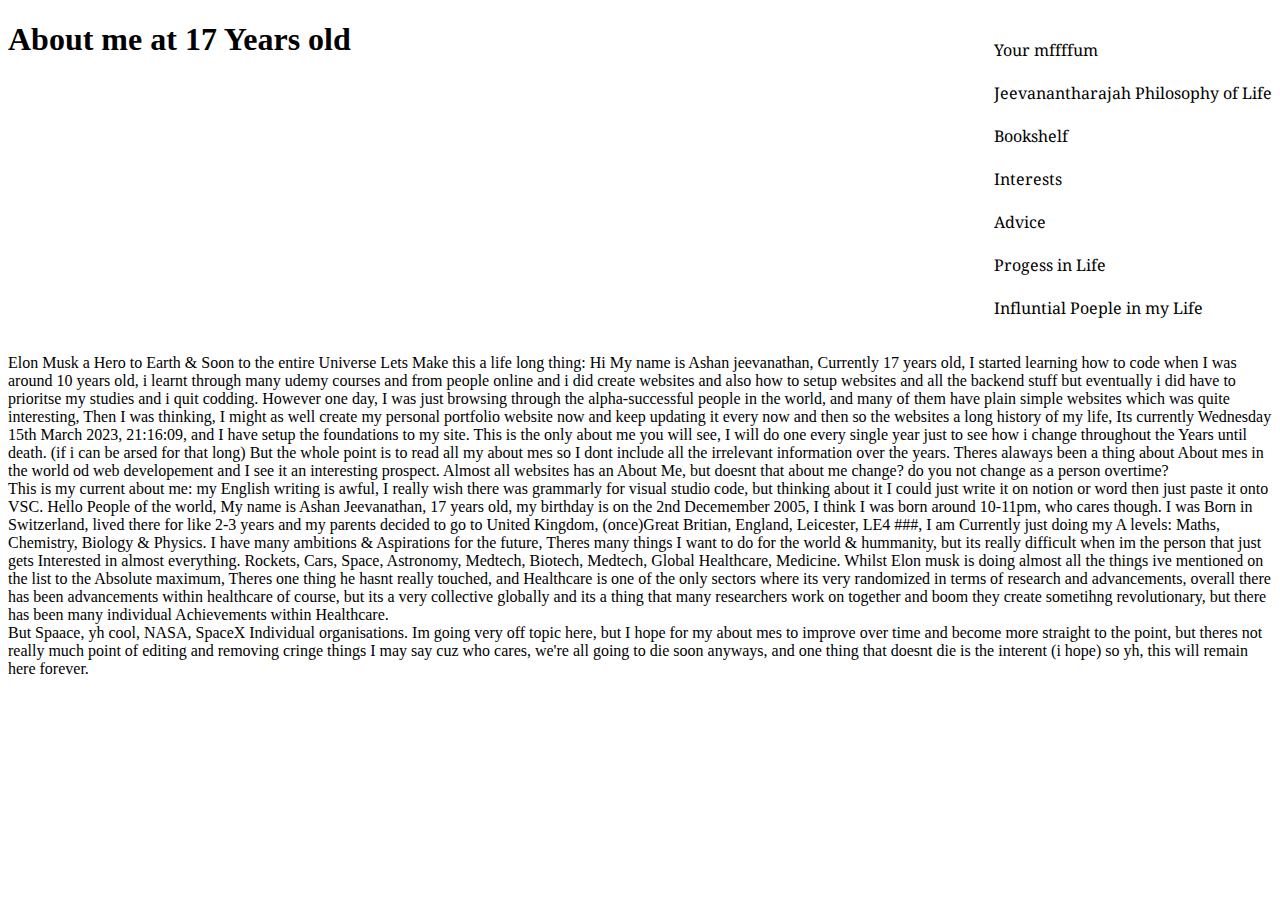
==== index.html @ a81e8d18 "V1" ====
<!DOCTYPE html>

<html lang="en">
<head>
  <style>
   
    </style>
  <meta charset="UTF-8">
  <meta http-equiv="X-UA-Compatible" content="IE=edge">
  <meta name="viewport" content="width=device-width, initial-scale=1.0">
  <title>Jeevanantharajah</title>
  <link rel="stylesheet" href="./style.css" >
  <link rel="preconnect" href="https://fonts.googleapis.com">
  <link rel="preconnect" href="https://fonts.gstatic.com" crossorigin>
  <link href="https://fonts.googleapis.com/css2?family=Roboto:wght@100&display=swap" rel="stylesheet"> 
  <link href="https://fonts.googleapis.com/css2?family=Noto+Serif+Lao:wght@300&display=swap" rel="stylesheet">


</head>
  
<body>

<div class="nav">


    <ul href="index/html" class="Home">Your mffffum</ul>
    <ul href="" class="Philosophy">Jeevanantharajah Philosophy of Life</ul>
    <ul href="" class="Bookshelf">Bookshelf</ul>
    <ul href="" class="Interests">Interests</ul>
    <ul href="" class="">Advice</ul>
    <ul href="" class="">Progess in Life</ul>
    <ul href="" class="">Influntial Poeple in my Life</ul>
    <ul href="" class=""></ul>
    <ul href="" class=""></ul>
</div>



<div class="about-section">

<div class="about">
<h1>About me at 17 Years old</h1>
<p class="aboutme17">
  Elon Musk a Hero to Earth & Soon to the entire Universe
Lets Make this a life long thing:
Hi My name is Ashan jeevanathan, Currently 17 years old, I started learning how to code when I was around 10 years old, 
i learnt through many udemy courses and from people online 
and i did create websites and also how to setup websites and all the backend stuff but eventually i did have to prioritse my studies and i quit codding.
However one day, I was just browsing through the alpha-successful people in the world, and many of them have plain simple websites which was quite interesting,
Then I was thinking, I might as well create my personal portfolio website now and keep updating it every now and then so the websites a long history of my life,
Its currently Wednesday 15th March 2023, 21:16:09, and I have setup the foundations to my site.
This is the only about me you will see, I will do one every single year just to see how i change throughout the Years until death. (if i can be arsed for that long)
But the whole point is to read all my about mes so I dont include all the irrelevant information over the years.
Theres alaways been a thing about About mes in the world od web developement and I see it an interesting prospect.
Almost all websites has an About Me, but doesnt that about me change? do you not change as a person overtime?
<br>
This is my current about me: 
my English writing is awful, I really wish there was grammarly for visual studio code, but thinking about it I could just write it on notion or word then just paste it onto VSC.
Hello People of the world, My name is Ashan Jeevanathan, 17 years old, my birthday is on the 2nd Decemember 2005, I think I was born around 10-11pm, who cares though.
I was Born in Switzerland, lived there for like 2-3 years and my parents decided to go to United Kingdom, (once)Great Britian, England, Leicester, LE4 ###, 
I am Currently just doing my A levels: Maths, Chemistry, Biology & Physics.
I have many ambitions & Aspirations for the future, Theres many things I want to do for the world & hummanity, but its really difficult when im the person that 
just gets Interested in almost everything. Rockets, Cars, Space, Astronomy, Medtech, Biotech, Medtech, Global Healthcare, Medicine.
Whilst Elon musk is doing almost all the things ive mentioned on the list to the Absolute maximum, Theres one thing he hasnt really touched, and Healthcare is one of the only sectors 
where its very randomized in terms of research and advancements, overall there has been advancements within healthcare of course, but its a very collective globally and its a thing that many researchers 
work on together and boom they create sometihng revolutionary, but there has been many individual Achievements within Healthcare. <br> But Spaace, yh cool, NASA, SpaceX Individual organisations.
Im going very off topic here, but I hope for my about mes to improve over time and become more straight to the point, but theres not really much point of editing and removing cringe things I may say cuz who cares, we're all 
going to die soon anyways, and one thing that doesnt die is the interent (i hope) so yh, this will remain here forever.



</p>

</div>


</div>









</body>
---- style.css ----
*body{

    font-family: 'Roboto', sans-serif;


}


.nav{
    
    font-family: 'Noto Serif Lao', serif;
float: right;

}

.aboutme17{
float: left;
    
}
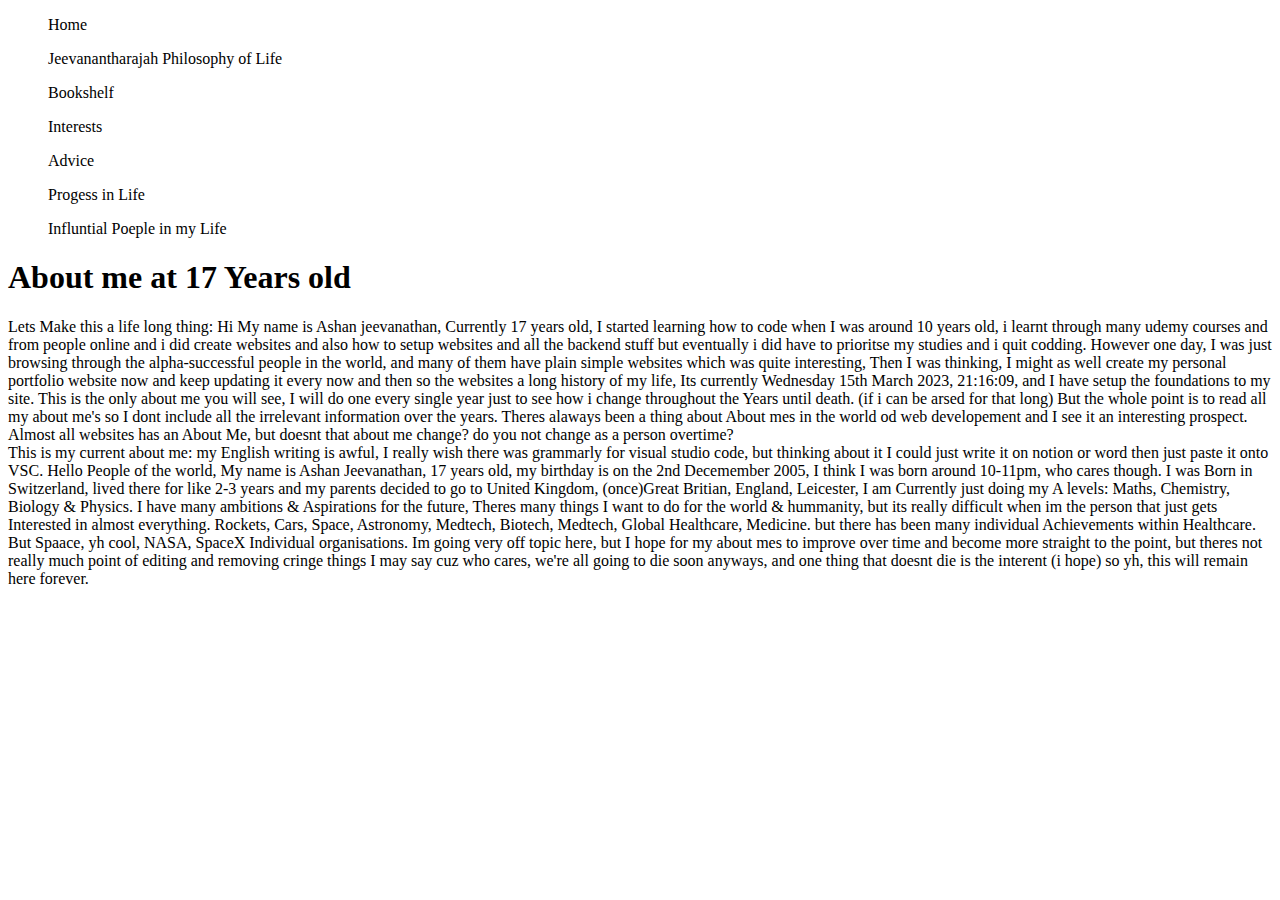
==== commit ad6365fa: "Update index.html" ====
--- a/index.html
+++ b/index.html
@@ -8,14 +8,7 @@
   <meta charset="UTF-8">
   <meta http-equiv="X-UA-Compatible" content="IE=edge">
   <meta name="viewport" content="width=device-width, initial-scale=1.0">
-  <title>Jeevanantharajah</title>
-  <link rel="stylesheet" href="./style.css" >
-  <link rel="preconnect" href="https://fonts.googleapis.com">
-  <link rel="preconnect" href="https://fonts.gstatic.com" crossorigin>
-  <link href="https://fonts.googleapis.com/css2?family=Roboto:wght@100&display=swap" rel="stylesheet"> 
-  <link href="https://fonts.googleapis.com/css2?family=Noto+Serif+Lao:wght@300&display=swap" rel="stylesheet">
-
-
+  <title>AJ's Homepage</title>
 </head>
   
 <body>
@@ -23,7 +16,7 @@
 <div class="nav">
 
 
-    <ul href="index/html" class="Home">Your mffffum</ul>
+    <ul href="index/html" class="Home">Home</ul>
     <ul href="" class="Philosophy">Jeevanantharajah Philosophy of Life</ul>
     <ul href="" class="Bookshelf">Bookshelf</ul>
     <ul href="" class="Interests">Interests</ul>
@@ -41,32 +34,28 @@
 <div class="about">
 <h1>About me at 17 Years old</h1>
 <p class="aboutme17">
-  Elon Musk a Hero to Earth & Soon to the entire Universe
 Lets Make this a life long thing:
 Hi My name is Ashan jeevanathan, Currently 17 years old, I started learning how to code when I was around 10 years old, 
-i learnt through many udemy courses and from people online 
+i learnt through many udemy courses and from people online
 and i did create websites and also how to setup websites and all the backend stuff but eventually i did have to prioritse my studies and i quit codding.
 However one day, I was just browsing through the alpha-successful people in the world, and many of them have plain simple websites which was quite interesting,
 Then I was thinking, I might as well create my personal portfolio website now and keep updating it every now and then so the websites a long history of my life,
 Its currently Wednesday 15th March 2023, 21:16:09, and I have setup the foundations to my site.
 This is the only about me you will see, I will do one every single year just to see how i change throughout the Years until death. (if i can be arsed for that long)
-But the whole point is to read all my about mes so I dont include all the irrelevant information over the years.
+But the whole point is to read all my about me's so I dont include all the irrelevant information over the years.
 Theres alaways been a thing about About mes in the world od web developement and I see it an interesting prospect.
 Almost all websites has an About Me, but doesnt that about me change? do you not change as a person overtime?
 <br>
 This is my current about me: 
 my English writing is awful, I really wish there was grammarly for visual studio code, but thinking about it I could just write it on notion or word then just paste it onto VSC.
 Hello People of the world, My name is Ashan Jeevanathan, 17 years old, my birthday is on the 2nd Decemember 2005, I think I was born around 10-11pm, who cares though.
-I was Born in Switzerland, lived there for like 2-3 years and my parents decided to go to United Kingdom, (once)Great Britian, England, Leicester, LE4 ###, 
+I was Born in Switzerland, lived there for like 2-3 years and my parents decided to go to United Kingdom, (once)Great Britian, England, Leicester,
 I am Currently just doing my A levels: Maths, Chemistry, Biology & Physics.
 I have many ambitions & Aspirations for the future, Theres many things I want to do for the world & hummanity, but its really difficult when im the person that 
 just gets Interested in almost everything. Rockets, Cars, Space, Astronomy, Medtech, Biotech, Medtech, Global Healthcare, Medicine.
-Whilst Elon musk is doing almost all the things ive mentioned on the list to the Absolute maximum, Theres one thing he hasnt really touched, and Healthcare is one of the only sectors 
-where its very randomized in terms of research and advancements, overall there has been advancements within healthcare of course, but its a very collective globally and its a thing that many researchers 
-work on together and boom they create sometihng revolutionary, but there has been many individual Achievements within Healthcare. <br> But Spaace, yh cool, NASA, SpaceX Individual organisations.
+ but there has been many individual Achievements within Healthcare. <br> But Spaace, yh cool, NASA, SpaceX Individual organisations.
 Im going very off topic here, but I hope for my about mes to improve over time and become more straight to the point, but theres not really much point of editing and removing cringe things I may say cuz who cares, we're all 
 going to die soon anyways, and one thing that doesnt die is the interent (i hope) so yh, this will remain here forever.
-
 
 
 </p>
@@ -84,4 +73,4 @@
 
 
 
-</body>+</body>
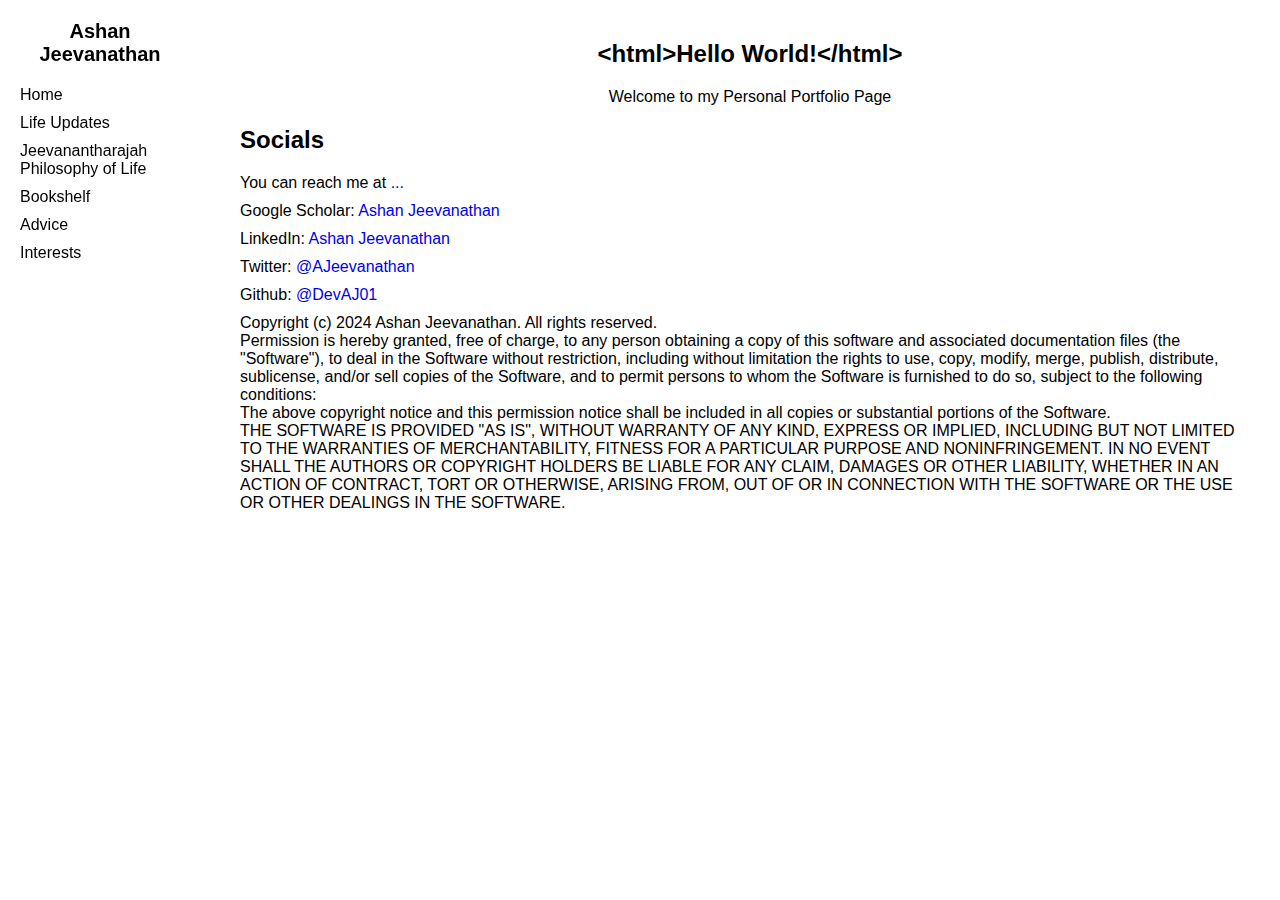
==== commit 5b8d9ff7: "V1.01" ====
--- a/index.html
+++ b/index.html
@@ -1,76 +1,80 @@
 <!DOCTYPE html>
-
 <html lang="en">
 <head>
-  <style>
+    <meta charset="UTF-8">
+    <meta name="viewport" content="width=device-width, initial-scale=1.0">
+    <title>Home</title>
+    <link rel="stylesheet" href="./style.css">
+</head>
+<body>
+    <div class="navbar">
+        <h2>Ashan Jeevanathan</h2>
+        <nav>
+            <ul>
+              <li><a href="./index.html">Home</a></li>
+              <li><a href="./lifeupdates.html">Life Updates</a></li>
+              <li><a href="./philosophy.html">Jeevanantharajah Philosophy of Life</a></li>
+              <li><a href="./bookshelf.html">Bookshelf</a></li>
+              <li><a href="./advice.html">Advice</a></li>
+              <li><a href="./interests.html">Interests</a></li>
+              <li><a href="./"></a></li>
+              <li><a href="./"></a></li>
+              <li><a href="./"></a></li>
+            </ul>
+        </nav>
+    </div>
+    <div class="content">
+        <section id="home">
+            <h1 > <p>&lt;html&gt;Hello World!&lt;/html&gt;</p>	</h1>
+            <p>Welcome to my Personal Portfolio Page </p>
+            
+        </section>
+
+        <section id="contact">
+          <h1>Socials</h1>
+          <p>You can reach me at <a href="mailto:your-email@example.com">...</a></p>
+          <p>Google Scholar: <a href="https://scholar.google.com/citations?hl=en&user=-VHADyUAAAAJ">Ashan Jeevanathan</a></p>
+          <p>LinkedIn: <a href="https://www.linkedin.com/in/ashan-jeevanathan/">Ashan Jeevanathan</a></p>
+          <p>Twitter: <a href="https://x.com/AJeevanathan">@AJeevanathan</a></p>
+          <p>Github: <a href="https://github.com/DevAJ01">@DevAJ01</a></p>
+      </section>
+    
+     
+
    
-    </style>
-  <meta charset="UTF-8">
-  <meta http-equiv="X-UA-Compatible" content="IE=edge">
-  <meta name="viewport" content="width=device-width, initial-scale=1.0">
-  <title>AJ's Homepage</title>
-</head>
-  
-<body>
-
-<div class="nav">
-
-
-    <ul href="index/html" class="Home">Home</ul>
-    <ul href="" class="Philosophy">Jeevanantharajah Philosophy of Life</ul>
-    <ul href="" class="Bookshelf">Bookshelf</ul>
-    <ul href="" class="Interests">Interests</ul>
-    <ul href="" class="">Advice</ul>
-    <ul href="" class="">Progess in Life</ul>
-    <ul href="" class="">Influntial Poeple in my Life</ul>
-    <ul href="" class=""></ul>
-    <ul href="" class=""></ul>
-</div>
 
 
 
-<div class="about-section">
+  
 
-<div class="about">
-<h1>About me at 17 Years old</h1>
-<p class="aboutme17">
-Lets Make this a life long thing:
-Hi My name is Ashan jeevanathan, Currently 17 years old, I started learning how to code when I was around 10 years old, 
-i learnt through many udemy courses and from people online
-and i did create websites and also how to setup websites and all the backend stuff but eventually i did have to prioritse my studies and i quit codding.
-However one day, I was just browsing through the alpha-successful people in the world, and many of them have plain simple websites which was quite interesting,
-Then I was thinking, I might as well create my personal portfolio website now and keep updating it every now and then so the websites a long history of my life,
-Its currently Wednesday 15th March 2023, 21:16:09, and I have setup the foundations to my site.
-This is the only about me you will see, I will do one every single year just to see how i change throughout the Years until death. (if i can be arsed for that long)
-But the whole point is to read all my about me's so I dont include all the irrelevant information over the years.
-Theres alaways been a thing about About mes in the world od web developement and I see it an interesting prospect.
-Almost all websites has an About Me, but doesnt that about me change? do you not change as a person overtime?
-<br>
-This is my current about me: 
-my English writing is awful, I really wish there was grammarly for visual studio code, but thinking about it I could just write it on notion or word then just paste it onto VSC.
-Hello People of the world, My name is Ashan Jeevanathan, 17 years old, my birthday is on the 2nd Decemember 2005, I think I was born around 10-11pm, who cares though.
-I was Born in Switzerland, lived there for like 2-3 years and my parents decided to go to United Kingdom, (once)Great Britian, England, Leicester,
-I am Currently just doing my A levels: Maths, Chemistry, Biology & Physics.
-I have many ambitions & Aspirations for the future, Theres many things I want to do for the world & hummanity, but its really difficult when im the person that 
-just gets Interested in almost everything. Rockets, Cars, Space, Astronomy, Medtech, Biotech, Medtech, Global Healthcare, Medicine.
- but there has been many individual Achievements within Healthcare. <br> But Spaace, yh cool, NASA, SpaceX Individual organisations.
-Im going very off topic here, but I hope for my about mes to improve over time and become more straight to the point, but theres not really much point of editing and removing cringe things I may say cuz who cares, we're all 
-going to die soon anyways, and one thing that doesnt die is the interent (i hope) so yh, this will remain here forever.
+      <footer>
+        <p>
+          Copyright (c) 2024 Ashan Jeevanathan. All rights reserved.
+      <br>
+      Permission is hereby granted, free of charge, to any person obtaining a copy
+      of this software and associated documentation files (the "Software"), to deal
+      in the Software without restriction, including without limitation the rights
+      to use, copy, modify, merge, publish, distribute, sublicense, and/or sell
+      copies of the Software, and to permit persons to whom the Software is
+      furnished to do so, subject to the following conditions:
+      <br>
+      The above copyright notice and this permission notice shall be included in
+      all copies or substantial portions of the Software.
+      <br>
+      THE SOFTWARE IS PROVIDED "AS IS", WITHOUT WARRANTY OF ANY KIND, EXPRESS OR
+      IMPLIED, INCLUDING BUT NOT LIMITED TO THE WARRANTIES OF MERCHANTABILITY,
+      FITNESS FOR A PARTICULAR PURPOSE AND NONINFRINGEMENT. IN NO EVENT SHALL THE
+      AUTHORS OR COPYRIGHT HOLDERS BE LIABLE FOR ANY CLAIM, DAMAGES OR OTHER
+      LIABILITY, WHETHER IN AN ACTION OF CONTRACT, TORT OR OTHERWISE, ARISING FROM,
+      OUT OF OR IN CONNECTION WITH THE SOFTWARE OR THE USE OR OTHER DEALINGS IN
+      THE SOFTWARE.
+      
+        </p>
+      </footer>
+
+</body>
 
 
-</p>
+</html>
 
-</div>
-
-
-</div>
-
-
-
-
-
-
-
-
-
-</body>
+  --- a/style.css
+++ b/style.css
@@ -0,0 +1,91 @@
+body {
+    font-family: "Myriad Pro", "Helvetica Neue", Helvetica;
+    margin: 0;
+    padding: 0;
+    display: flex;
+    
+}
+
+.navbar {
+    position: fixed;
+    top: 0;
+    left: 0;
+    width: 200px;
+    height: 100%;
+    padding: 20px;
+    box-sizing: border-box;
+}
+
+.navbar h2 {
+    text-align: center;
+    margin: 0 0 20px;
+}
+
+.navbar nav ul {
+    list-style-type: none;
+    padding: 0;
+}
+
+.navbar nav ul li {
+    margin: 10px 0;
+}
+
+.navbar nav ul li a {
+    color: black;
+    text-decoration: none;
+}
+
+.navbar nav ul li a:hover {
+    text-decoration: underline;
+}
+
+.content {
+    margin-left: 220px;
+    padding: 20px;
+    flex: 1;
+}
+
+h1 {
+    font-size: 24px;
+    margin: 20px 0;
+}
+
+h2 {
+    font-size: 20px;
+    margin: 10px 0;
+}
+
+p {
+    margin: 10px 0;
+}
+
+ul {
+    padding: 0;
+    list-style-type: disc;
+}
+
+li {
+    margin: 10px 0;
+text-decoration: dotted;
+}
+
+a {
+
+    text-decoration: none;
+}
+
+a:hover {
+    text-decoration: underline;
+}
+
+.content {
+    margin-left: 220px;
+    padding: 20px;
+    flex: 1;
+}
+
+
+#home{
+
+    text-align: center;
+}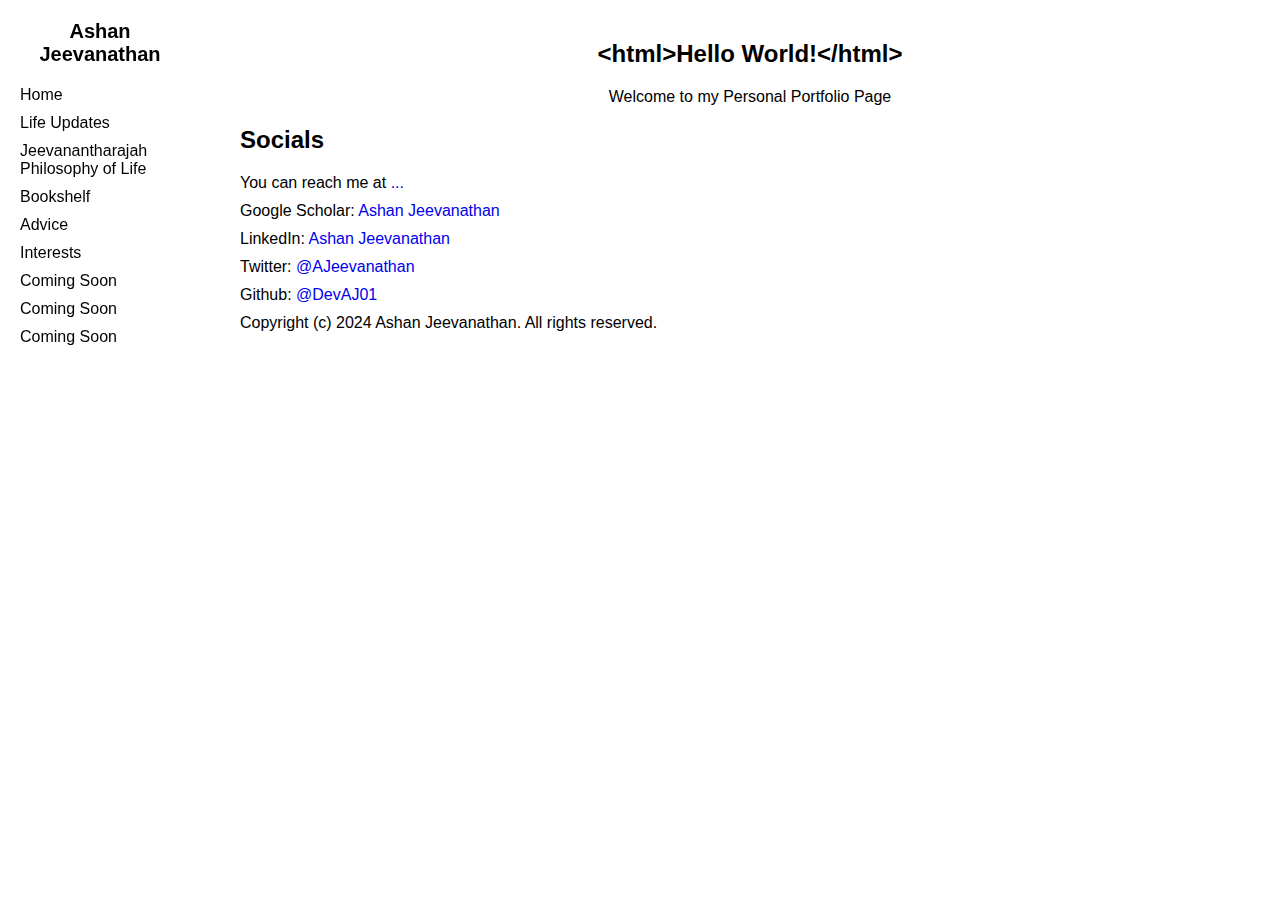
==== commit fbed0c9c: "V1.02" ====
--- a/index.html
+++ b/index.html
@@ -17,9 +17,9 @@
               <li><a href="./bookshelf.html">Bookshelf</a></li>
               <li><a href="./advice.html">Advice</a></li>
               <li><a href="./interests.html">Interests</a></li>
-              <li><a href="./"></a></li>
-              <li><a href="./"></a></li>
-              <li><a href="./"></a></li>
+              <li><a href="./"></a>Coming Soon</li>
+              <li><a href="./"></a>Coming Soon</li>
+              <li><a href="./"></a>Coming Soon</li>
             </ul>
         </nav>
     </div>
@@ -50,25 +50,7 @@
       <footer>
         <p>
           Copyright (c) 2024 Ashan Jeevanathan. All rights reserved.
-      <br>
-      Permission is hereby granted, free of charge, to any person obtaining a copy
-      of this software and associated documentation files (the "Software"), to deal
-      in the Software without restriction, including without limitation the rights
-      to use, copy, modify, merge, publish, distribute, sublicense, and/or sell
-      copies of the Software, and to permit persons to whom the Software is
-      furnished to do so, subject to the following conditions:
-      <br>
-      The above copyright notice and this permission notice shall be included in
-      all copies or substantial portions of the Software.
-      <br>
-      THE SOFTWARE IS PROVIDED "AS IS", WITHOUT WARRANTY OF ANY KIND, EXPRESS OR
-      IMPLIED, INCLUDING BUT NOT LIMITED TO THE WARRANTIES OF MERCHANTABILITY,
-      FITNESS FOR A PARTICULAR PURPOSE AND NONINFRINGEMENT. IN NO EVENT SHALL THE
-      AUTHORS OR COPYRIGHT HOLDERS BE LIABLE FOR ANY CLAIM, DAMAGES OR OTHER
-      LIABILITY, WHETHER IN AN ACTION OF CONTRACT, TORT OR OTHERWISE, ARISING FROM,
-      OUT OF OR IN CONNECTION WITH THE SOFTWARE OR THE USE OR OTHER DEALINGS IN
-      THE SOFTWARE.
-      
+     
         </p>
       </footer>
 
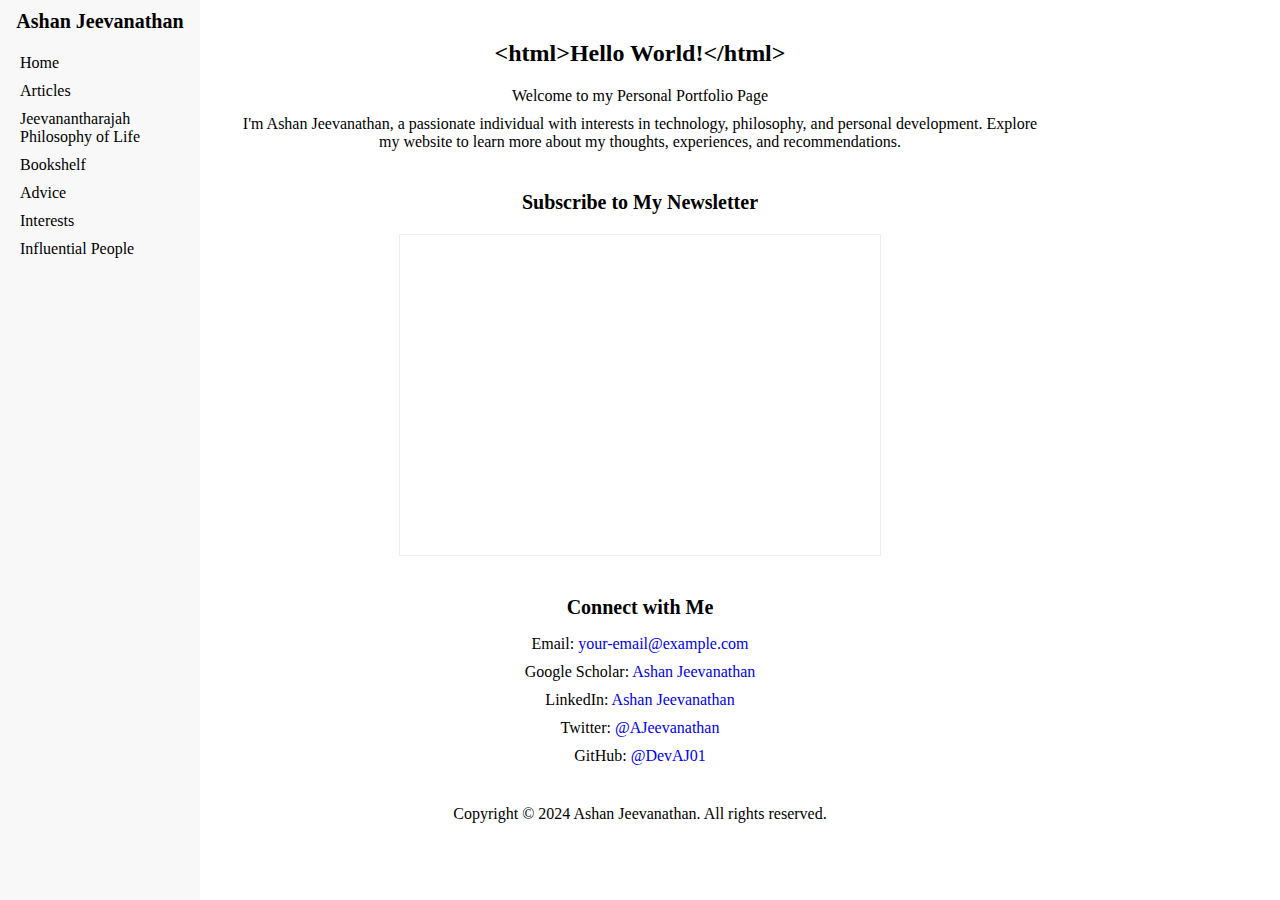
==== commit a87fdd7f: "Cursor.ai Integration" ====
--- a/index.html
+++ b/index.html
@@ -3,60 +3,76 @@
 <head>
     <meta charset="UTF-8">
     <meta name="viewport" content="width=device-width, initial-scale=1.0">
-    <title>Home</title>
+    <title>Ashan Jeevanathan - Home</title>
     <link rel="stylesheet" href="./style.css">
+    <script src="./script.js"></script>
+    <style>
+        .content {
+            max-width: 800px;
+            margin: 0 auto;
+            padding: 20px;
+            text-align: center;
+        }
+        .section {
+            margin-bottom: 40px;
+        }
+        #contact ul {
+            list-style-type: none;
+            padding: 0;
+        }
+        #contact ul li {
+            margin-bottom: 10px;
+        }
+        .newsletter-container {
+            display: flex;
+            justify-content: center;
+            margin-top: 20px;
+        }
+    </style>
 </head>
 <body>
     <div class="navbar">
         <h2>Ashan Jeevanathan</h2>
         <nav>
             <ul>
-              <li><a href="./index.html">Home</a></li>
-              <li><a href="./lifeupdates.html">Life Updates</a></li>
-              <li><a href="./philosophy.html">Jeevanantharajah Philosophy of Life</a></li>
-              <li><a href="./bookshelf.html">Bookshelf</a></li>
-              <li><a href="./advice.html">Advice</a></li>
-              <li><a href="./interests.html">Interests</a></li>
-              <li><a href="./"></a>Coming Soon</li>
-              <li><a href="./"></a>Coming Soon</li>
-              <li><a href="./"></a>Coming Soon</li>
+                <li><a href="./index.html">Home</a></li>
+                <li><a href="./articles.html">Articles</a></li>
+                <li><a href="./philosophy.html">Jeevanantharajah Philosophy of Life</a></li>
+                <li><a href="./bookshelf.html">Bookshelf</a></li>
+                <li><a href="./advice.html">Advice</a></li>
+                <li><a href="./interests.html">Interests</a></li>
+                <li><a href="./people.html">Influential People</a></li>
             </ul>
         </nav>
     </div>
     <div class="content">
-        <section id="home">
-            <h1 > <p>&lt;html&gt;Hello World!&lt;/html&gt;</p>	</h1>
-            <p>Welcome to my Personal Portfolio Page </p>
-            
+        <section id="home" class="section">
+            <h1>&lt;html&gt;Hello World!&lt;/html&gt;</h1>
+            <p>Welcome to my Personal Portfolio Page</p>
+            <p>I'm Ashan Jeevanathan, a passionate individual with interests in technology, philosophy, and personal development. Explore my website to learn more about my thoughts, experiences, and recommendations.</p>
         </section>
 
-        <section id="contact">
-          <h1>Socials</h1>
-          <p>You can reach me at <a href="mailto:your-email@example.com">...</a></p>
-          <p>Google Scholar: <a href="https://scholar.google.com/citations?hl=en&user=-VHADyUAAAAJ">Ashan Jeevanathan</a></p>
-          <p>LinkedIn: <a href="https://www.linkedin.com/in/ashan-jeevanathan/">Ashan Jeevanathan</a></p>
-          <p>Twitter: <a href="https://x.com/AJeevanathan">@AJeevanathan</a></p>
-          <p>Github: <a href="https://github.com/DevAJ01">@DevAJ01</a></p>
-      </section>
-    
-     
+        <section id="newsletter" class="section">
+            <h2>Subscribe to My Newsletter</h2>
+            <div class="newsletter-container">
+                <iframe src="https://ashanjeevanathan.substack.com/embed" width="480" height="320" style="border:1px solid #EEE; background:white;" scrolling="no"></iframe>
+            </div>
+        </section>
 
-   
+        <section id="contact" class="section">
+            <h2>Connect with Me</h2>
+            <ul>
+                <li>Email: <a href="mailto:your-email@example.com">your-email@example.com</a></li>
+                <li>Google Scholar: <a href="https://scholar.google.com/citations?hl=en&user=-VHADyUAAAAJ">Ashan Jeevanathan</a></li>
+                <li>LinkedIn: <a href="https://www.linkedin.com/in/ashan-jeevanathan/">Ashan Jeevanathan</a></li>
+                <li>Twitter: <a href="https://x.com/AJeevanathan">@AJeevanathan</a></li>
+                <li>GitHub: <a href="https://github.com/DevAJ01">@DevAJ01</a></li>
+            </ul>
+        </section>
 
-
-
-  
-
-      <footer>
-        <p>
-          Copyright (c) 2024 Ashan Jeevanathan. All rights reserved.
-     
-        </p>
-      </footer>
-
+        <footer>
+            <p>Copyright &copy; 2024 Ashan Jeevanathan. All rights reserved.</p>
+        </footer>
+    </div>
 </body>
-
-
-</html>
-
-  +</html>--- a/style.css
+++ b/style.css
@@ -1,33 +1,37 @@
 body {
-    font-family: "Myriad Pro", "Helvetica Neue", Helvetica;
+    font-family: 'Times New Roman', Times, serif;
     margin: 0;
     padding: 0;
     display: flex;
-    
+    flex-direction: column;
 }
 
 .navbar {
     position: fixed;
     top: 0;
     left: 0;
-    width: 200px;
-    height: 100%;
-    padding: 20px;
+    width: 100%;
+    padding: 10px;
     box-sizing: border-box;
+    background-color: #f8f8f8;
+    z-index: 1000;
 }
 
 .navbar h2 {
     text-align: center;
-    margin: 0 0 20px;
+    margin: 0 0 10px;
 }
 
 .navbar nav ul {
     list-style-type: none;
     padding: 0;
+    display: flex;
+    flex-wrap: wrap;
+    justify-content: center;
 }
 
 .navbar nav ul li {
-    margin: 10px 0;
+    margin: 5px 10px;
 }
 
 .navbar nav ul li a {
@@ -40,7 +44,7 @@
 }
 
 .content {
-    margin-left: 220px;
+    margin-top: 150px;
     padding: 20px;
     flex: 1;
 }
@@ -60,17 +64,16 @@
 }
 
 ul {
-    padding: 0;
+    padding: 0 0 0 20px;
     list-style-type: disc;
 }
 
 li {
     margin: 10px 0;
-text-decoration: dotted;
+    text-decoration: none;
 }
 
 a {
-
     text-decoration: none;
 }
 
@@ -78,14 +81,36 @@
     text-decoration: underline;
 }
 
-.content {
-    margin-left: 220px;
-    padding: 20px;
-    flex: 1;
+#home {
+    text-align: center;
 }
 
+.substack {
+    margin: 20px auto;
+    max-width: 100%;
+    overflow-x: auto;
+}
 
-#home{
+@media screen and (min-width: 768px) {
+    body {
+        flex-direction: row;
+    }
 
-    text-align: center;
+    .navbar {
+        width: 200px;
+        height: 100%;
+    }
+
+    .navbar nav ul {
+        flex-direction: column;
+    }
+
+    .content {
+        margin-left: 220px;
+        margin-top: 0;
+    }
+
+    .substack {
+        margin-left: 420px;
+    }
 }